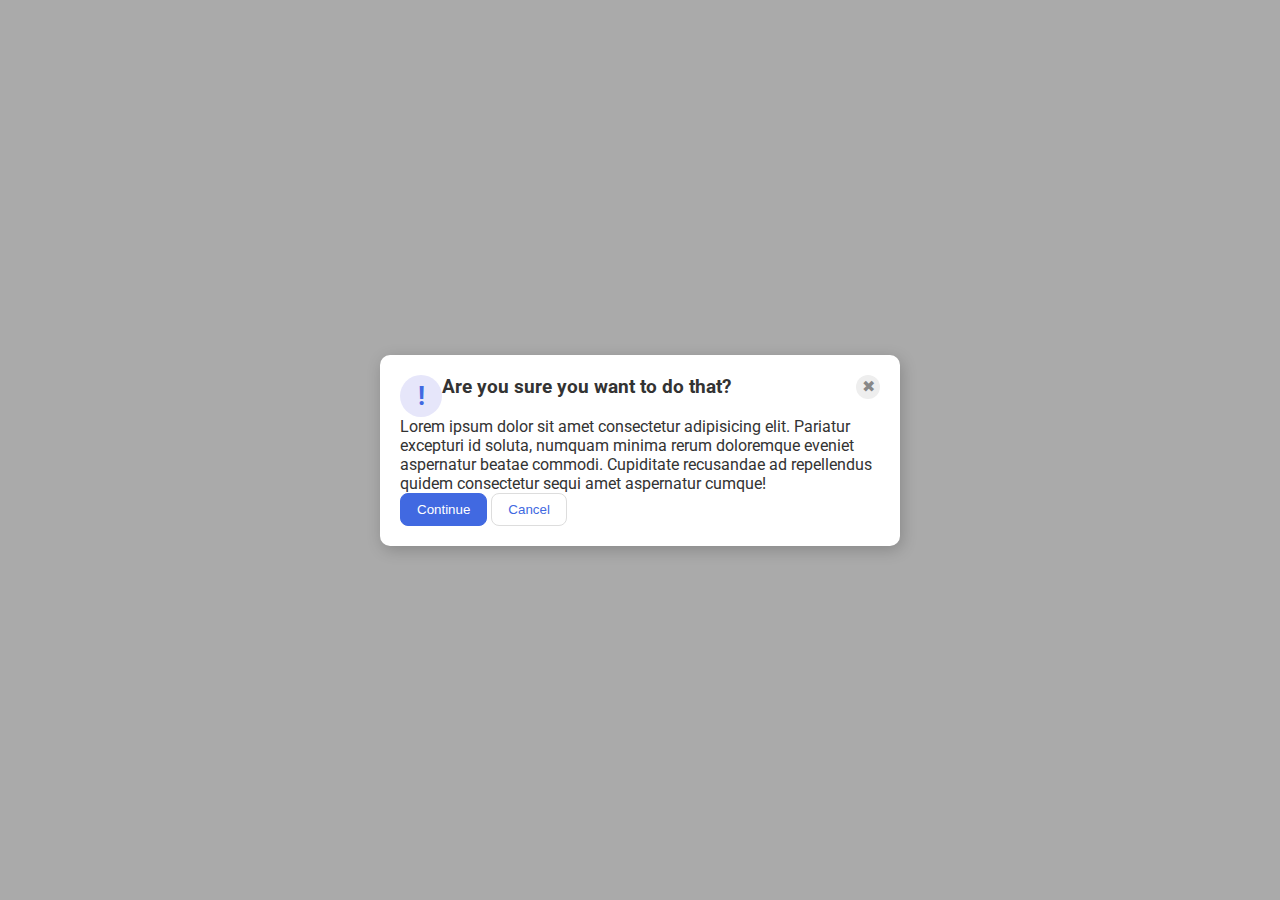
==== flex/05-flex-modal/index.html @ 709ddb00 "Adjusted container items" ====
<!DOCTYPE html>
<html lang="en">
  <head>
    <meta charset="UTF-8">
    <meta http-equiv="X-UA-Compatible" content="IE=edge">
    <meta name="viewport" content="width=device-width, initial-scale=1.0">
    <link rel="stylesheet" href="style.css">
    <title>Modal</title>
  </head>
  <body>
    <div class="modal">
      <div class="icon">!</div>
      <div class="header">Are you sure you want to do that?</div>
      <div class="close-button">✖</div>
      <div class="mid-section">
        <div class="text">Lorem ipsum dolor sit amet consectetur adipisicing elit. Pariatur excepturi id soluta, numquam minima rerum doloremque eveniet aspernatur beatae commodi. Cupiditate recusandae ad repellendus quidem consectetur sequi amet aspernatur cumque!</div>
        <button class="continue">Continue</button>
        <button class="cancel">Cancel</button>
      </div>

    </div>
  </body>
</html>
---- flex/05-flex-modal/style.css ----
@import url('https://fonts.googleapis.com/css2?family=Roboto:wght@400;700&display=swap');

html, body {
  height: 100%;
}

body {
  font-family: Roboto, sans-serif;
  margin: 0;
  background: #aaa;
  color: #333;
  /* I'll give you this one for free lol */
  display: flex;
  align-items: center;
  justify-content: center;
}

.modal {
  background: white;
  width: 480px;
  border-radius: 10px;
  box-shadow: 2px 4px 16px rgba(0,0,0,.2); 
  display: flex;
  flex-wrap: wrap;
  padding: 20px; 
}

.header {
  font-size: 1.2em;
  font-weight: bold;
}

.icon {
  color: royalblue;
  font-size: 26px;
  font-weight: 700;
  background: lavender;
  width: 42px;
  height: 42px;
  border-radius: 50%;
  display: flex;
  align-items: center;
  justify-content: center;
}

.close-button {
  background: #eee;
  border-radius: 50%;
  color: #888;
  font-weight: 400;
  font-size: 16px;
  height: 24px;
  width: 24px;
  display: flex;
  align-items: center;
  justify-content: center;
  margin-left: auto;
}

button {
  padding: 8px 16px;
  border-radius: 8px;
}

button.continue {
  background: royalblue;
  border: 1px solid royalblue;
  color: white;
}

button.cancel {
  background: white;
  border: 1px solid #ddd;
  color: royalblue;
}
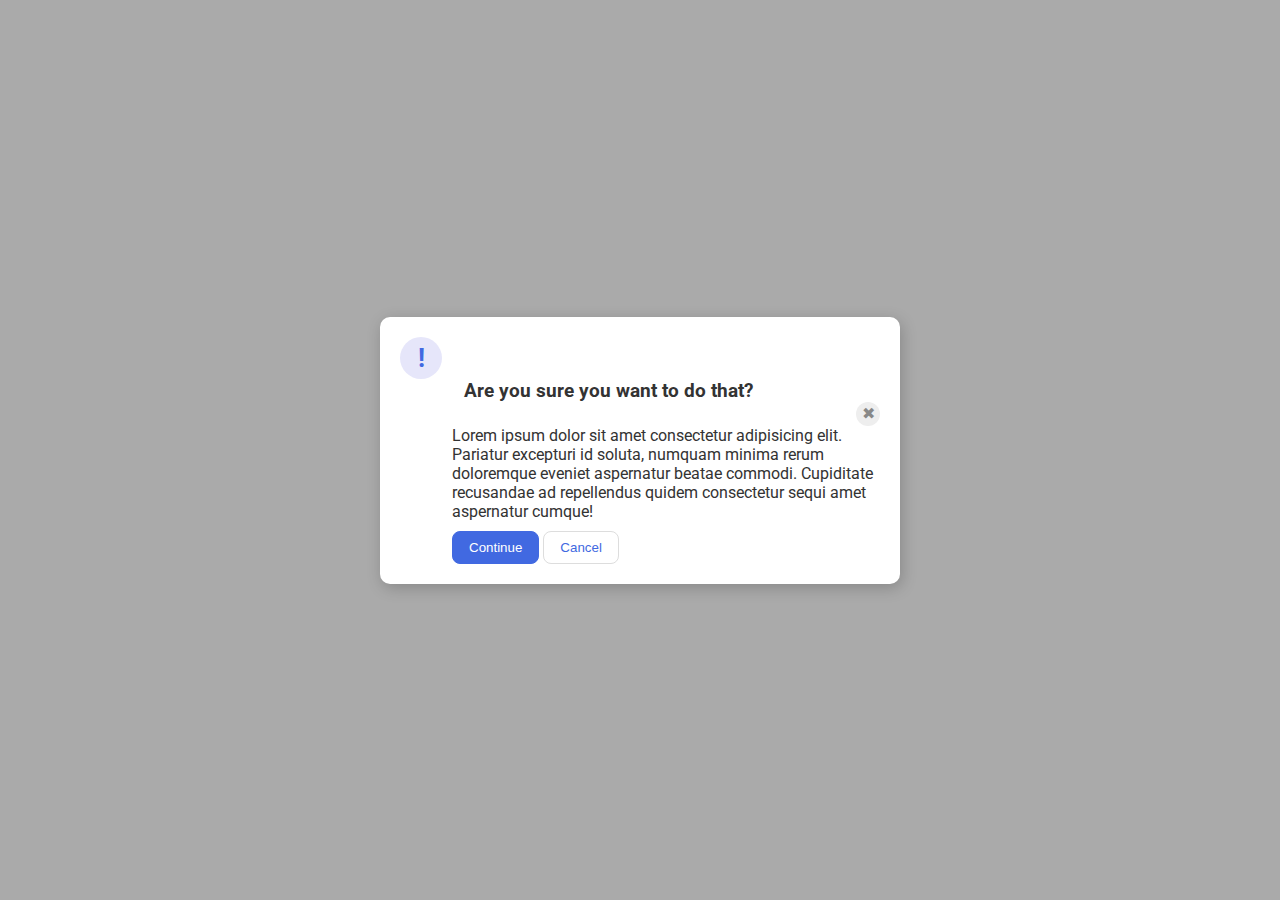
==== commit 00002785: "Added container to header and close button" ====
--- a/flex/05-flex-modal/index.html
+++ b/flex/05-flex-modal/index.html
@@ -10,9 +10,11 @@
   <body>
     <div class="modal">
       <div class="icon">!</div>
-      <div class="header">Are you sure you want to do that?</div>
-      <div class="close-button">✖</div>
       <div class="mid-section">
+        <div class="first-row">
+          <div class="header">Are you sure you want to do that?</div>
+          <div class="close-button">✖</div>
+        </div>
         <div class="text">Lorem ipsum dolor sit amet consectetur adipisicing elit. Pariatur excepturi id soluta, numquam minima rerum doloremque eveniet aspernatur beatae commodi. Cupiditate recusandae ad repellendus quidem consectetur sequi amet aspernatur cumque!</div>
         <button class="continue">Continue</button>
         <button class="cancel">Cancel</button>
--- a/flex/05-flex-modal/style.css
+++ b/flex/05-flex-modal/style.css
@@ -21,13 +21,26 @@
   border-radius: 10px;
   box-shadow: 2px 4px 16px rgba(0,0,0,.2); 
   display: flex;
+  padding: 20px; 
   flex-wrap: wrap;
-  padding: 20px; 
 }
 
 .header {
   font-size: 1.2em;
   font-weight: bold;
+  margin-left: 12px;
+}
+
+.text {
+  margin-bottom: 10px;
+}
+
+.mid-section {
+  margin-left: 52px;
+}
+
+.icon, .close-button {
+  flex-shrink: 0;
 }
 
 .icon {
